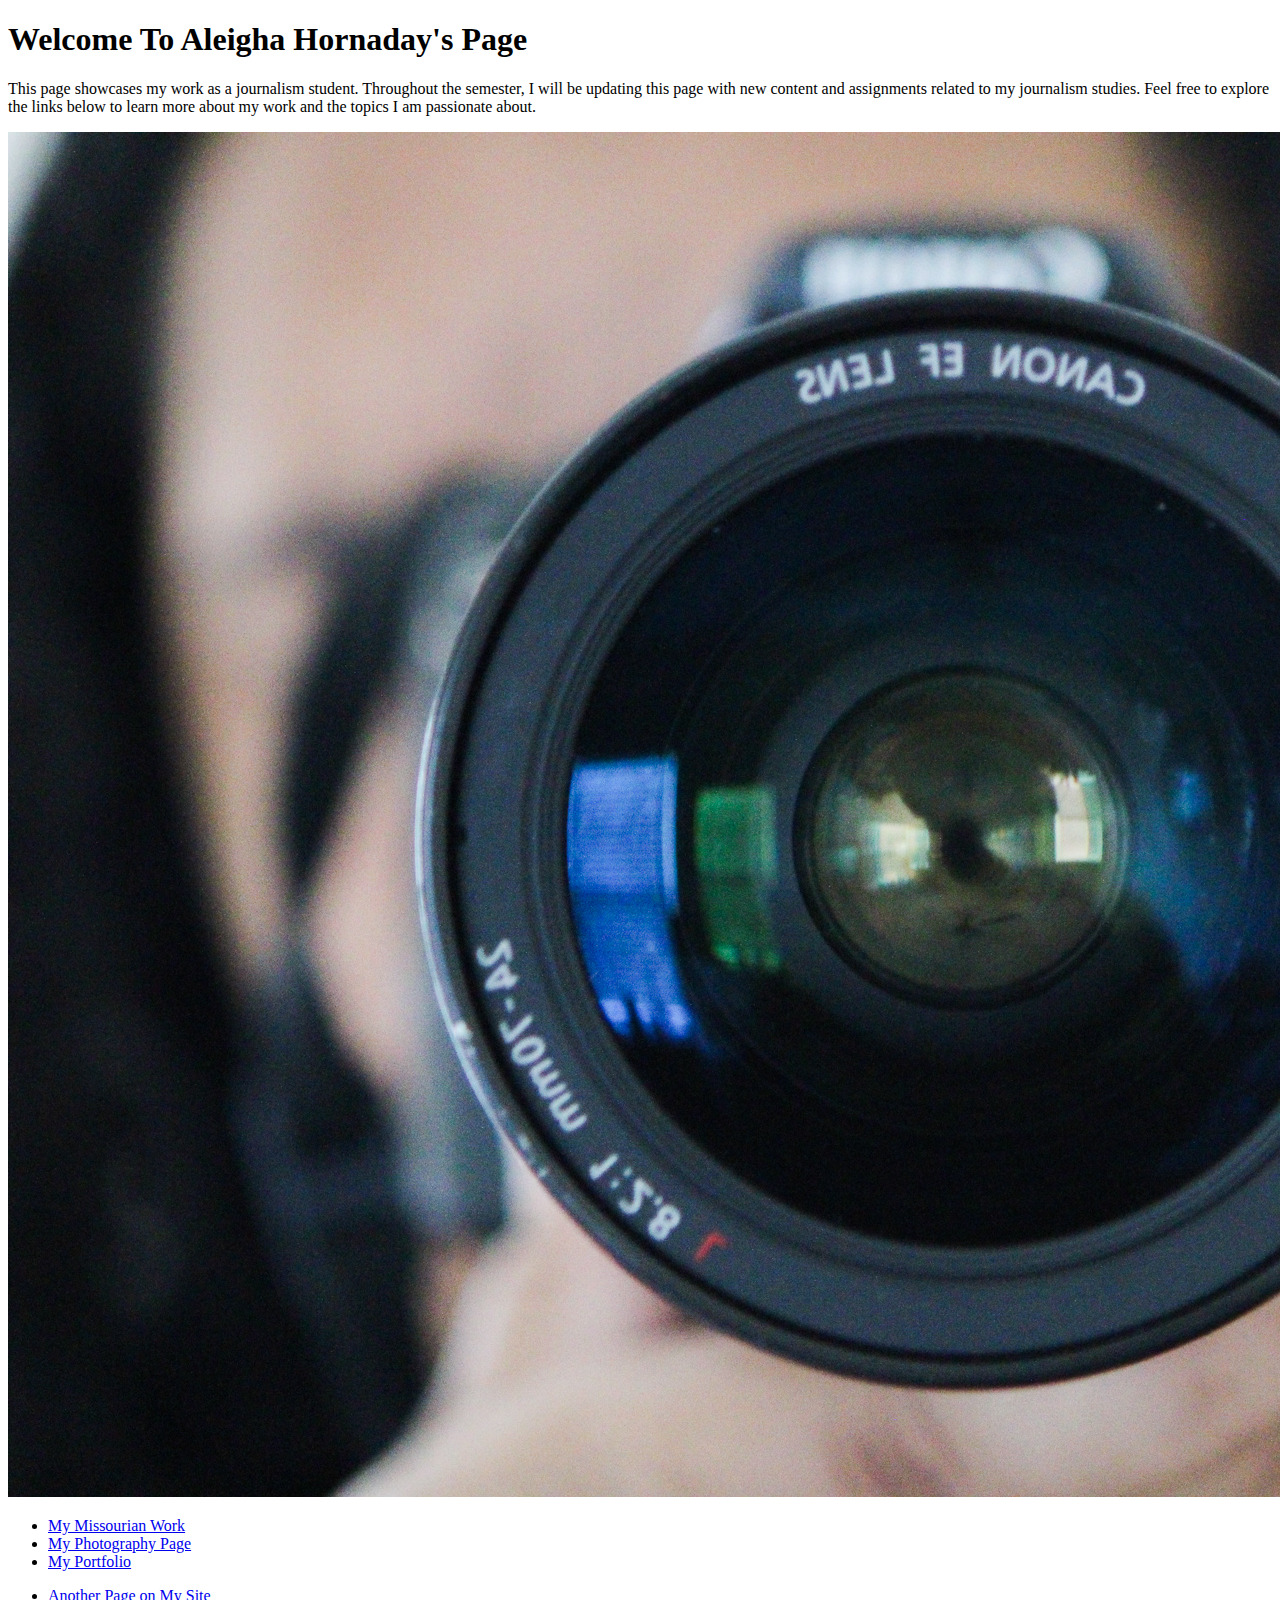
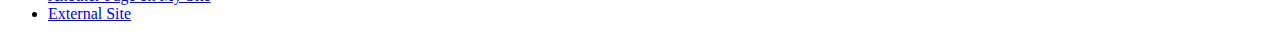
==== index.html @ e6994a54 "Update index.html" ====
<!DOCTYPE html>
<html lang="en">
<head>
    <meta charset="UTF-8">
    <meta name="viewport" content="width=device-width, initial-scale=1.0">
    <title>Aleigha Hornaday's Page</title>
</head>
<body>
    <h1>Welcome To Aleigha Hornaday's Page </h1>
    <p>This page showcases my work as a journalism student. Throughout the semester, I will be updating this page with new content and assignments related to my journalism studies. Feel free to explore the links below to learn more about my work and the topics I am passionate about.</p>
</p>
</body>
<main>
    <div>
        <a href="mailto:ajh4r8@umsystem.edu">
        <img src="img/img-01.jpeg">
    </a>
</div>
 <ul>
        <li><a href="https://www.columbiamissourian.com/users/profile/aleigha%20hornaday/">My Missourian Work</a></li>
        <li><a href="https://www.instagram.com/leighaphotography/">My Photography Page</a></li>
        <li><a href="https://www.aleighahornaday.com">My Portfolio</a></li>
    </ul>
<nav>
        <ul>
            <li><a href="another-page.html">Another Page on My Site</a></li>
            <li><a href="https://www.instagram.com/leighaphotography/">External Site</a></li>
        </ul>
    </nav>
</html>
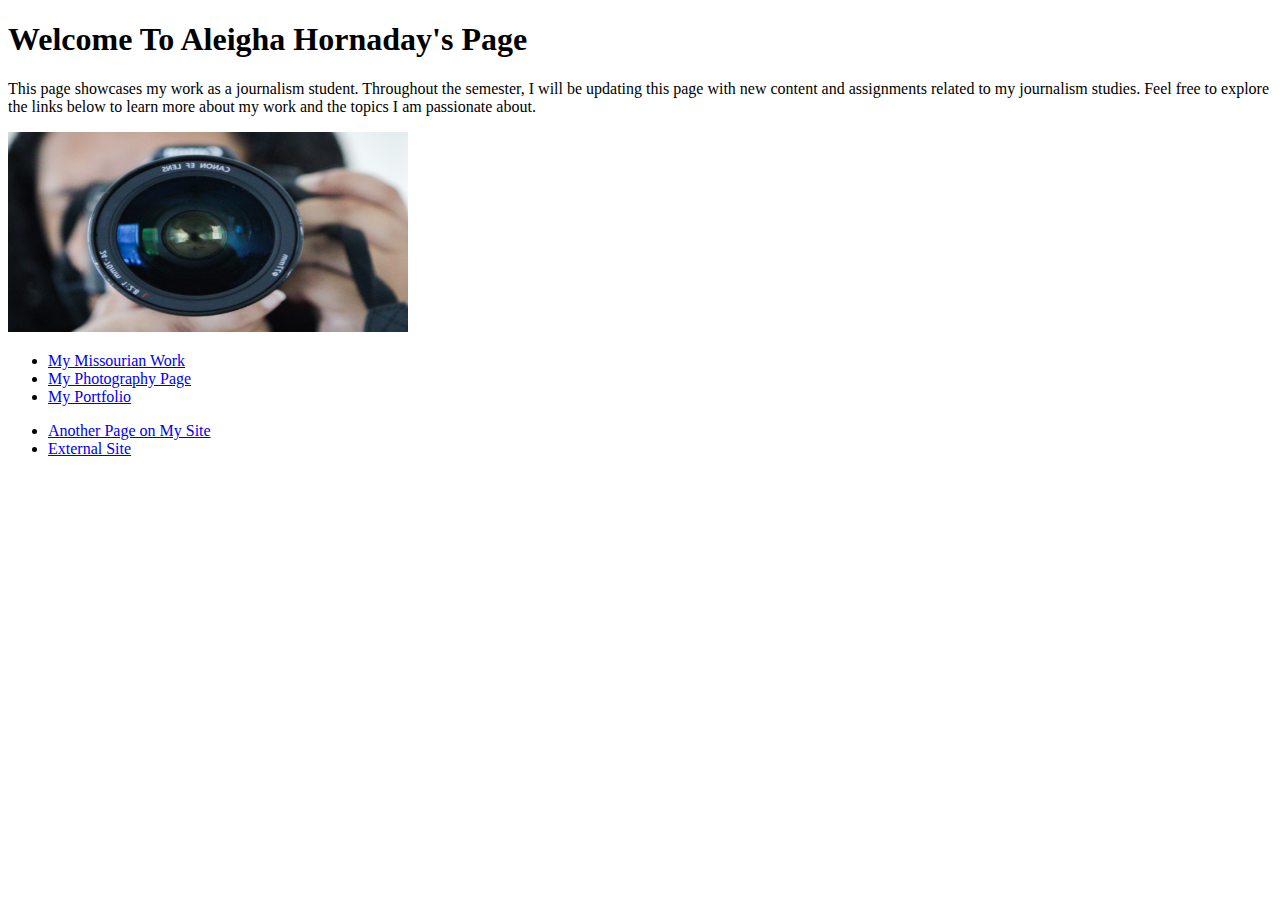
==== commit 47e3ead1: "Update index.html" ====
--- a/index.html
+++ b/index.html
@@ -13,7 +13,9 @@
 <main>
     <div>
         <a href="mailto:ajh4r8@umsystem.edu">
-        <img src="img/img-01.jpeg">
+        <img src="img/img-01.jpeg"
+        width="400"
+        height="200">
     </a>
 </div>
  <ul>
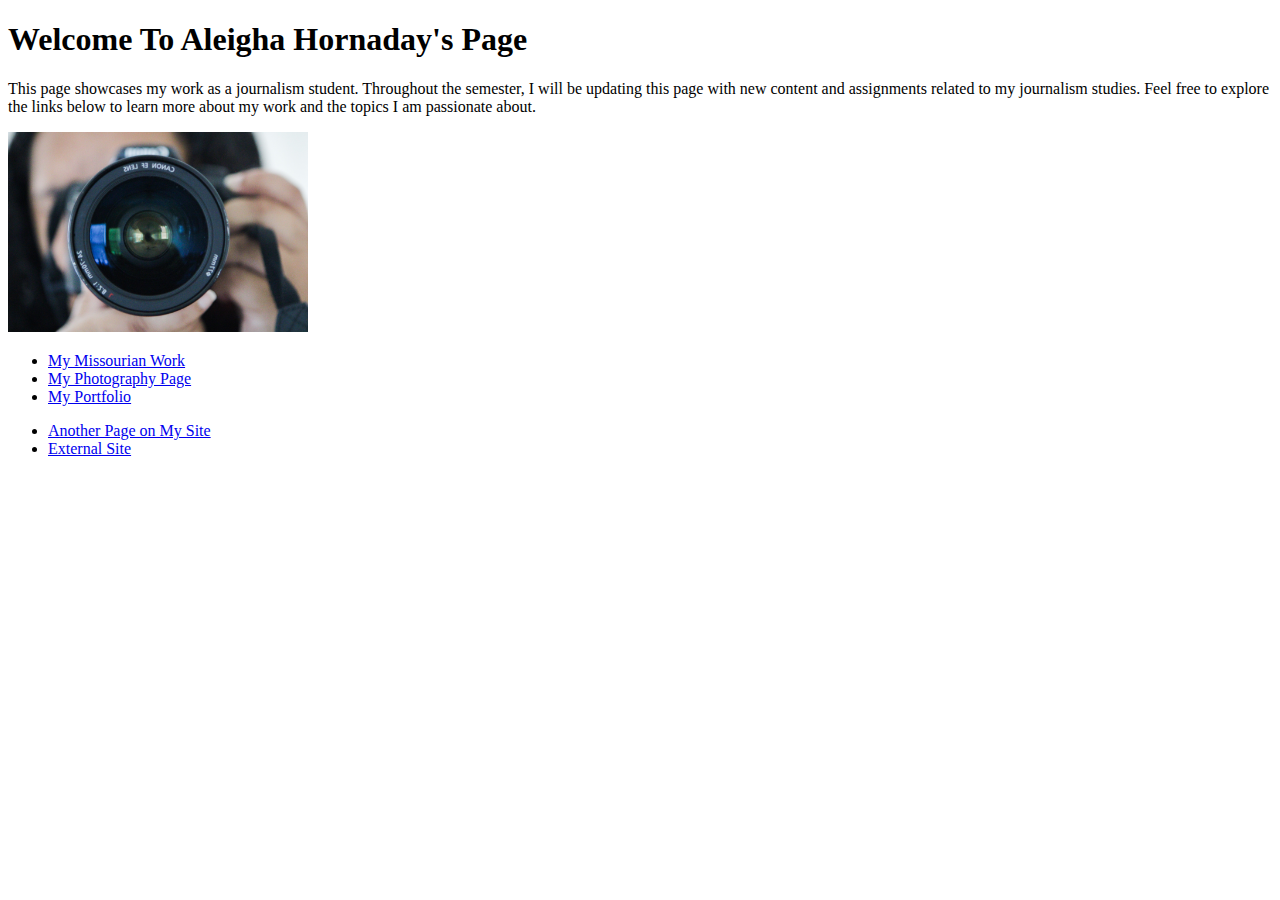
==== commit 4cfab18e: "Update index.html" ====
--- a/index.html
+++ b/index.html
@@ -14,7 +14,7 @@
     <div>
         <a href="mailto:ajh4r8@umsystem.edu">
         <img src="img/img-01.jpeg"
-        width="400"
+        width="300"
         height="200">
     </a>
 </div>
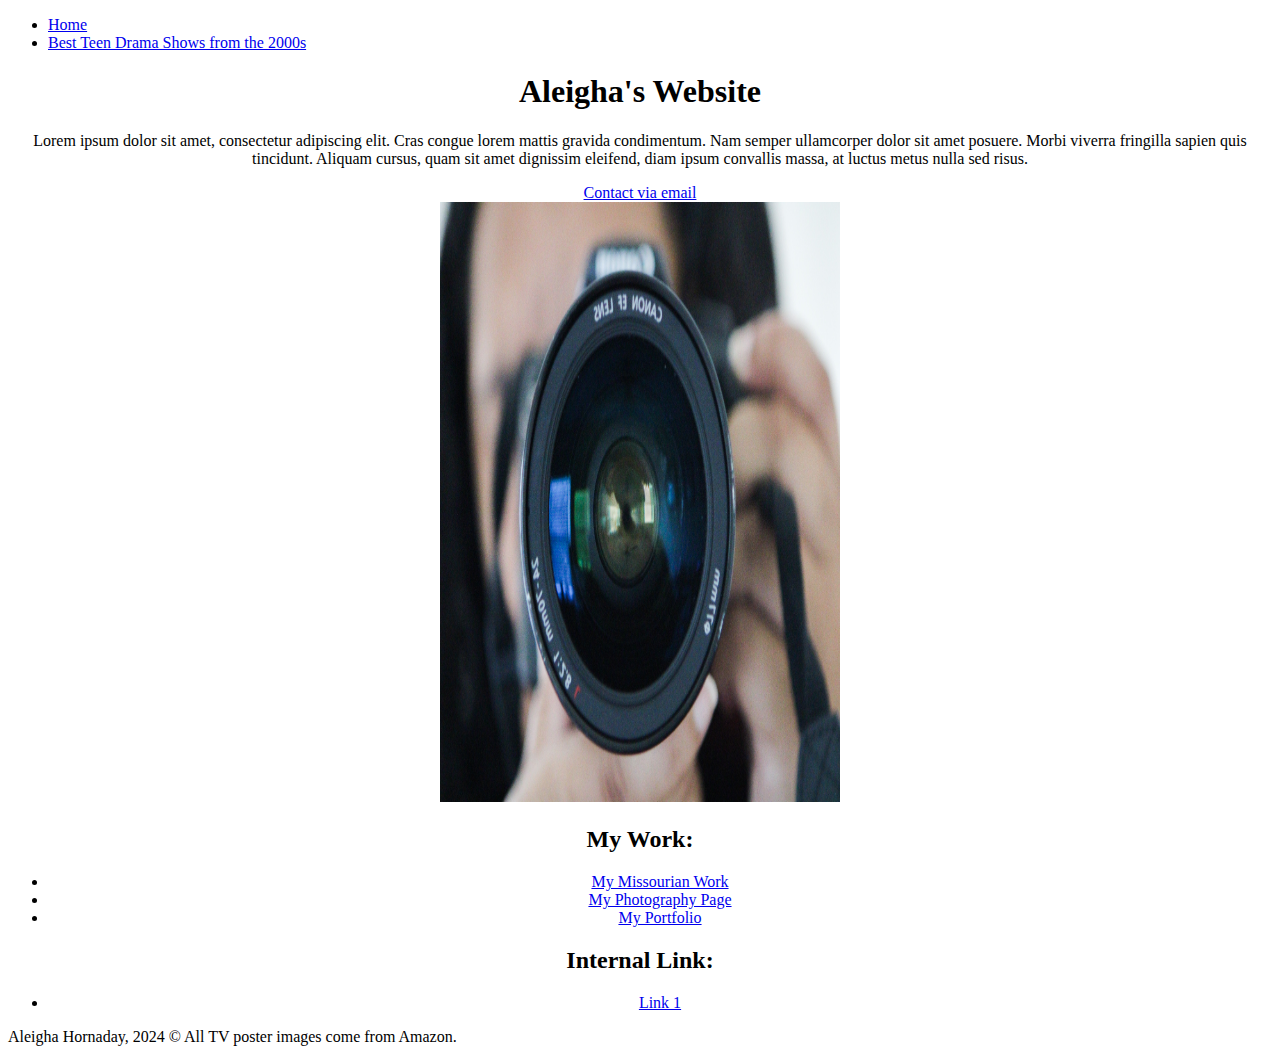
==== commit 6580e419: "Update index.html" ====
--- a/index.html
+++ b/index.html
@@ -3,30 +3,48 @@
 <head>
     <meta charset="UTF-8">
     <meta name="viewport" content="width=device-width, initial-scale=1.0">
-    <title>Aleigha Hornaday's Page</title>
+    <title> Aleigha Hornaday's Page </title>
+     <link rel="stylesheet" href="css/styles.css">
+    <link rel="preconnect" href="https://fonts.googleapis.com">
+<link rel="preconnect" href="https://fonts.googleapis.com">
+<link rel="preconnect" href="https://fonts.gstatic.com" crossorigin>
+<link href="https://fonts.googleapis.com/css2?family=Merriweather:ital,wght@0,300;0,400;0,700;0,900;1,300;1,400;1,700;1,900&family=Roboto+Slab:wght@100..900&family=Roboto:ital,wght@0,100;0,300;0,400;0,500;0,700;0,900;1,100;1,300;1,400;1,500;1,700;1,900&display=swap" rel="stylesheet">
 </head>
 <body>
-    <h1>Welcome To Aleigha Hornaday's Page </h1>
-    <p>This page showcases my work as a journalism student. Throughout the semester, I will be updating this page with new content and assignments related to my journalism studies. Feel free to explore the links below to learn more about my work and the topics I am passionate about.</p>
-</p>
-</body>
+    <nav>
+      <ul>
+        <li><a href="index.html">Home</a></li>
+        <li><a class="active" href="index-list.html">Best Teen Drama Shows from the 2000s</a></li>
+      </ul>
+    </nav>
 <main>
-    <div>
-        <a href="mailto:ajh4r8@umsystem.edu">
+    <center>
+    <h1>Aleigha's Website </h1>
+        <link rel="preconnect" href="https://fonts.googleapis.com">
+        <link rel="preconnect" href="https://fonts.gstatic.com" crossorigin>
+        <link href="https://fonts.googleapis.com/css2?family=Merriweather&display=swap" rel="stylesheet">
+    <p> Lorem ipsum dolor sit amet, consectetur adipiscing elit. Cras congue lorem mattis gravida condimentum. Nam semper ullamcorper dolor sit amet posuere. Morbi viverra fringilla sapien quis tincidunt. Aliquam cursus, quam sit amet dignissim eleifend, diam ipsum convallis massa, at luctus metus nulla sed risus. </p>
+    <a href="mailto:example@thing.com"> Contact via email 
+        <div class="picture-centered-text">
         <img src="img/img-01.jpeg"
-        width="300"
-        height="200">
-    </a>
-</div>
- <ul>
-        <li><a href="https://www.columbiamissourian.com/users/profile/aleigha%20hornaday/">My Missourian Work</a></li>
+        alt="Portrait of Aleigha with Camera"
+        border="0"
+        width="400"
+        height="600">
+</a>
+
+<h2> My Work: </h2>
+<ul>
+    <li><a href="https://www.columbiamissourian.com/users/profile/aleigha%20hornaday/">My Missourian Work</a></li>
         <li><a href="https://www.instagram.com/leighaphotography/">My Photography Page</a></li>
         <li><a href="https://www.aleighahornaday.com">My Portfolio</a></li>
-    </ul>
-<nav>
-        <ul>
-            <li><a href="another-page.html">Another Page on My Site</a></li>
-            <li><a href="https://www.instagram.com/leighaphotography/">External Site</a></li>
-        </ul>
-    </nav>
+</ul>
+<h2> Internal Link: </h2>
+<ul>
+    <li><a href="blank.html">Link 1</a></li>
+ </center>
+</ul>
+</main>
+</body>
+    <footer>Aleigha Hornaday, 2024 &copy; All TV poster images come from Amazon.</footer>  
 </html>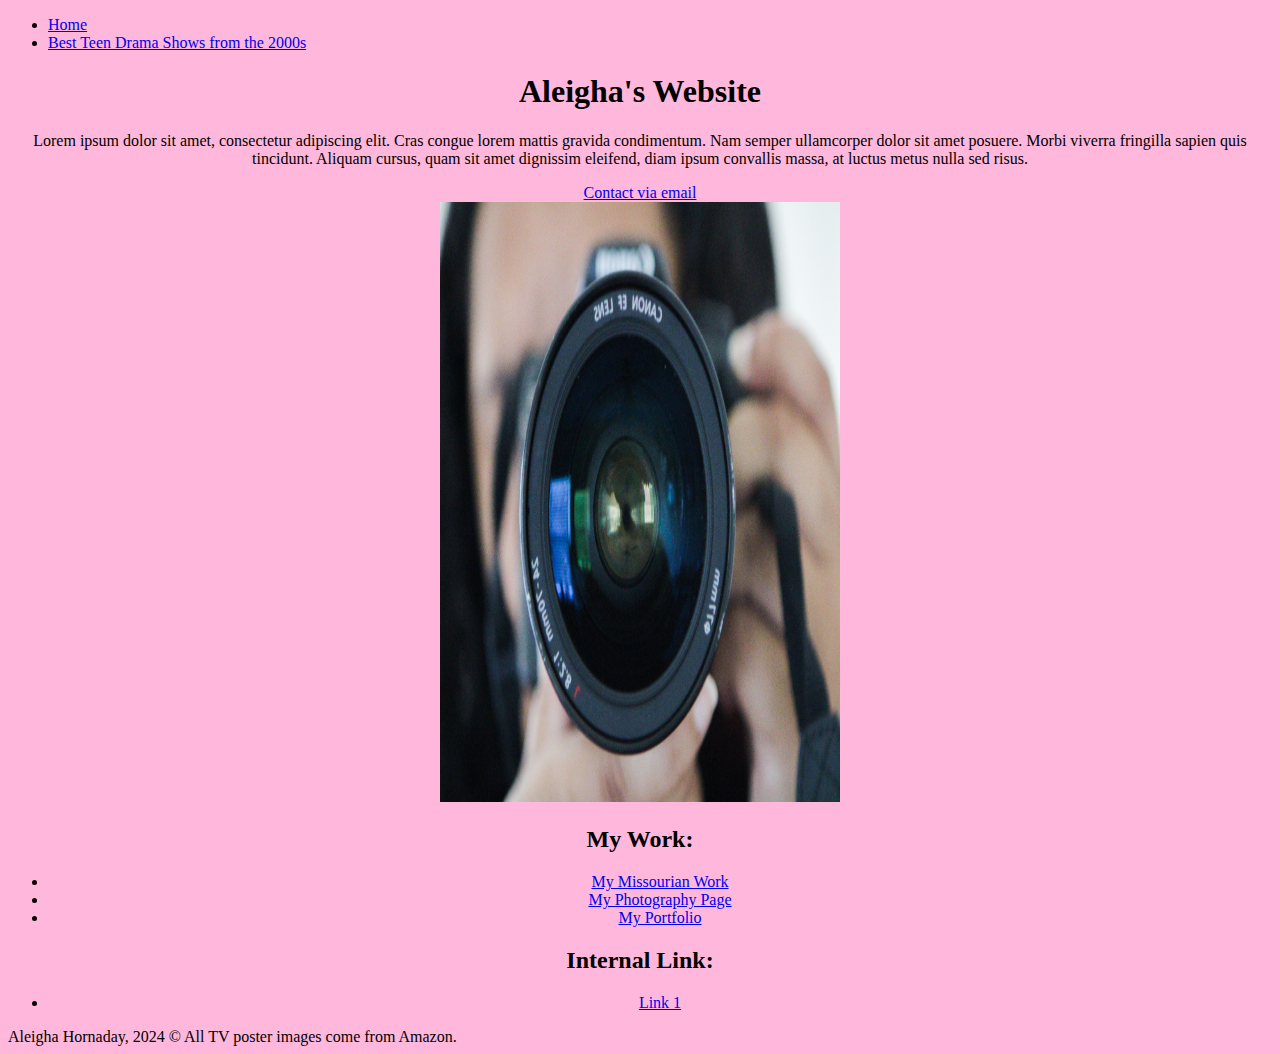
==== commit 6674a048: "changed" ====
--- a/index.html
+++ b/index.html
@@ -4,7 +4,7 @@
     <meta charset="UTF-8">
     <meta name="viewport" content="width=device-width, initial-scale=1.0">
     <title> Aleigha Hornaday's Page </title>
-     <link rel="stylesheet" href="css/styles.css">
+     <link rel="stylesheet" href="css/style.css">
     <link rel="preconnect" href="https://fonts.googleapis.com">
 <link rel="preconnect" href="https://fonts.googleapis.com">
 <link rel="preconnect" href="https://fonts.gstatic.com" crossorigin>
--- a/css/style.css
+++ b/css/style.css
@@ -0,0 +1,41 @@
+body{
+background-color: #82b66c;
+background-color: #ffb8db ; 
+}
+
+main {
+@@ -10,7 +10,7 @@ main {
+  padding: 1rem 2rem;
+  box-sizing: border-box;
+  margin: 1rem auto;
+}
+nav {
+  color: #FFF;
+  background-color: #000000;
+@@ -64,6 +64,29 @@ font-family: "Roboto Slab", serif;
+ul {
+  list-style-type: none;
+}
+/*start of media queries*/
+@media screen and (min-width: 555px) {
+body {
+  background-color: #f57f46
+  }
+  nav ul {
+    display: flex;
+    flex-direction: row;
+    flex-wrap: wrap;
+  }
+  nav li {
+    width: 50%;
+  }
+@media screen and (min-width: 800px) {
+body {
+  background-color: #6d9485
+  }
+  nav li {
+    width: 25%;
+}
+footer {
+  background: #000;
+  color: #FFF;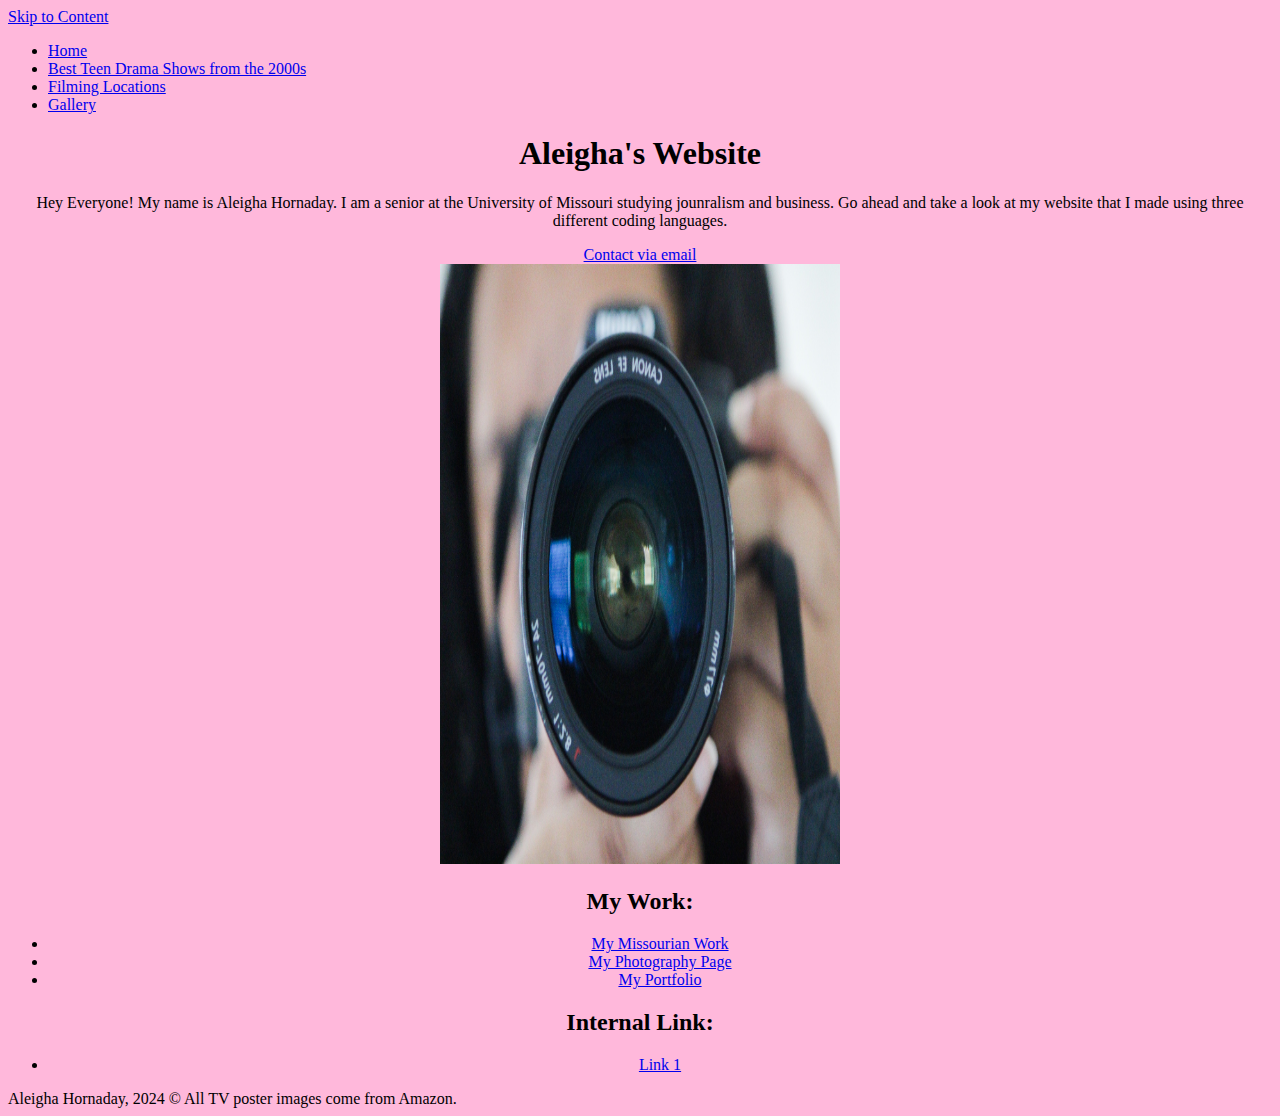
==== commit 54944e46: "final I think" ====
--- a/index.html
+++ b/index.html
@@ -10,20 +10,28 @@
 <link rel="preconnect" href="https://fonts.gstatic.com" crossorigin>
 <link href="https://fonts.googleapis.com/css2?family=Merriweather:ital,wght@0,300;0,400;0,700;0,900;1,300;1,400;1,700;1,900&family=Roboto+Slab:wght@100..900&family=Roboto:ital,wght@0,100;0,300;0,400;0,500;0,700;0,900;1,100;1,300;1,400;1,500;1,700;1,900&display=swap" rel="stylesheet">
 </head>
+<a class="skip-link" href="#content">Skip to Content</a>
+
 <body>
     <nav>
       <ul>
         <li><a href="index.html">Home</a></li>
         <li><a class="active" href="index-list.html">Best Teen Drama Shows from the 2000s</a></li>
+        <li><a class="active" href="index-locations.html">Filming Locations</a></li>
+        <li><a class="active" href="gallery.html">Gallery</a></li>
       </ul>
     </nav>
 <main>
     <center>
+<meta property="description" content="Index"
+ <main id="content">
+    <section class="Index">
+
     <h1>Aleigha's Website </h1>
         <link rel="preconnect" href="https://fonts.googleapis.com">
         <link rel="preconnect" href="https://fonts.gstatic.com" crossorigin>
         <link href="https://fonts.googleapis.com/css2?family=Merriweather&display=swap" rel="stylesheet">
-    <p> Lorem ipsum dolor sit amet, consectetur adipiscing elit. Cras congue lorem mattis gravida condimentum. Nam semper ullamcorper dolor sit amet posuere. Morbi viverra fringilla sapien quis tincidunt. Aliquam cursus, quam sit amet dignissim eleifend, diam ipsum convallis massa, at luctus metus nulla sed risus. </p>
+    <p> Hey Everyone! My name is Aleigha Hornaday. I am a senior at the University of Missouri studying jounralism and business. Go ahead and take a look at my website that I made using three different coding languages. </p>
     <a href="mailto:example@thing.com"> Contact via email 
         <div class="picture-centered-text">
         <img src="img/img-01.jpeg"
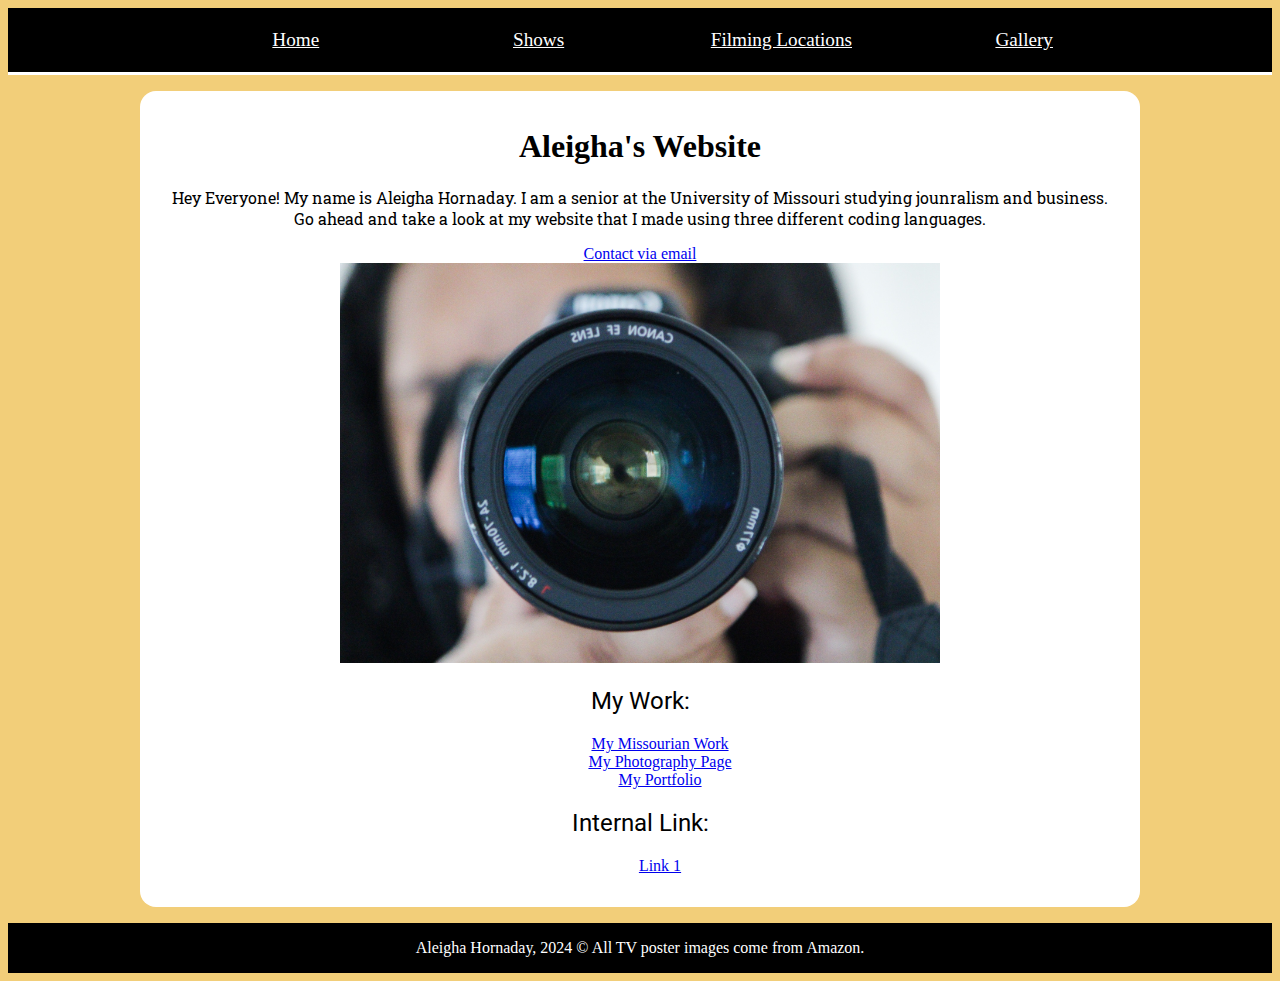
==== commit bb0f7aef: "." ====
--- a/index.html
+++ b/index.html
@@ -4,7 +4,7 @@
     <meta charset="UTF-8">
     <meta name="viewport" content="width=device-width, initial-scale=1.0">
     <title> Aleigha Hornaday's Page </title>
-     <link rel="stylesheet" href="css/style.css">
+     <link rel="stylesheet" href="css/final-style.css">
     <link rel="preconnect" href="https://fonts.googleapis.com">
 <link rel="preconnect" href="https://fonts.googleapis.com">
 <link rel="preconnect" href="https://fonts.gstatic.com" crossorigin>
@@ -16,7 +16,7 @@
     <nav>
       <ul>
         <li><a href="index.html">Home</a></li>
-        <li><a class="active" href="index-list.html">Best Teen Drama Shows from the 2000s</a></li>
+        <li><a class="active" href="index-list.html">Shows</a></li>
         <li><a class="active" href="index-locations.html">Filming Locations</a></li>
         <li><a class="active" href="gallery.html">Gallery</a></li>
       </ul>
@@ -37,8 +37,8 @@
         <img src="img/img-01.jpeg"
         alt="Portrait of Aleigha with Camera"
         border="0"
-        width="400"
-        height="600">
+        width="600"
+        height="400">
 </a>
 
 <h2> My Work: </h2>
--- a/css/final-style.css
+++ b/css/final-style.css
@@ -0,0 +1,184 @@
+.skip-link {
+  position: absolute;
+  top: -3em;
+  background: #fff;
+}
+
+.skip-link:focus{
+  top: 0;
+}
+
+body{
+background-color: #f25771; 
+}
+
+main {
+  width: 90%;
+  max-width: 1000px;
+  background: #FFF;
+  border-radius: 1rem;
+  padding: 1rem 2rem;
+  box-sizing: border-box;
+  margin: 1rem auto;
+}
+nav {
+  color: #FFF;
+  background-color: #000000;
+  padding: 5px;
+  display: block;
+  margin: 0;
+  border-bottom: 3px solid #FFF;
+}
+nav a {
+  color: #FFF;
+}
+nav li, nav li a {
+  width: 100%;
+  text-align: center;
+  display: flex;
+  justify-content: center;
+  align-items: center;
+  font-size: 1.2rem;
+}
+nav ul {
+    display: flex;
+    flex-direction: row;
+    flex-wrap: wrap;
+    justify-content: center;
+  }
+
+  nav li {
+    width: 20%;
+  }
+
+h1{
+  font-family: "Playfair Display", serif;
+  font-optical-sizing: auto;
+  font-weight: <weight>;
+  font-style: normal;
+}
+h2{
+ font-family: "Roboto", sans-serif;
+  font-weight: 400;
+  font-style: normal;
+}
+h3{
+ font-family: "Roboto", sans-serif;
+  font-weight: 400;
+  font-style: normal;
+}
+p{
+font-family: "Roboto Slab", serif;
+  font-optical-sizing: auto;
+  font-weight: <weight>;
+  font-style: normal;
+}
+ul {
+  list-style-type: none;
+}
+
+/*Photo gallery css for gallery-test*/
+
+.gallery-example {
+	display: flex;
+	flex-direction: column;
+	justify-content: space-between;
+	align-items: center;
+}
+
+.button_holder {
+	display: flex;
+	flex-direction: row;
+	align-items: center;
+}
+
+button_next {  }
+button_previous {  }
+
+.stepper {  }
+
+button {
+	background-color: #658394;
+	margin: auto;
+	padding: 1rem;
+	min-width: 10rem;
+	font-size: 1.2rem;
+	border-radius: 0.5rem;
+	justify-content: center;
+}
+
+.button-start {
+/*	background-color: cream;*/
+
+}
+.gallery-image {
+	max-width: 80%;
+
+}
+
+.gallery-image img {
+	max-width: 100%;
+}
+
+.hideThis {
+	display: none;
+}
+
+example-image {
+	display: flex;
+	flex-direction: column;
+	margin: 3rem;
+
+}
+
+.example-image img {
+	display: flex;
+  	max-width:230px;
+  	max-height:95px;
+ 	width: auto;
+  	height: auto;
+  	margin: 1rem;
+}
+
+.listings2 {
+	display: flex;
+	flex-wrap: wrap;
+}
+}
+
+/*start of media queries*/
+@media screen and (min-width: 555px) {
+  body {
+    background-color: #f57f45 !important; /* orange */
+  }
+  nav ul {
+    display: flex;
+    flex-direction: row;
+    flex-wrap: wrap;
+    justify-content: center;
+  }
+
+  nav li {
+    width: 20%;
+  }
+} 
+
+@media screen and (min-width: 800px) {
+  body {
+    background-color: #f2ce79; /* yellow */
+  }
+  nav li {
+    width: 20%;
+  }
+
+  footer {
+    background: #000;
+    color: #FFF;
+    width: 100%;
+    margin: 0;
+    padding: 1rem;
+    box-sizing: border-box;
+    text-align: center;
+    font-weight: normal;
+  }
+}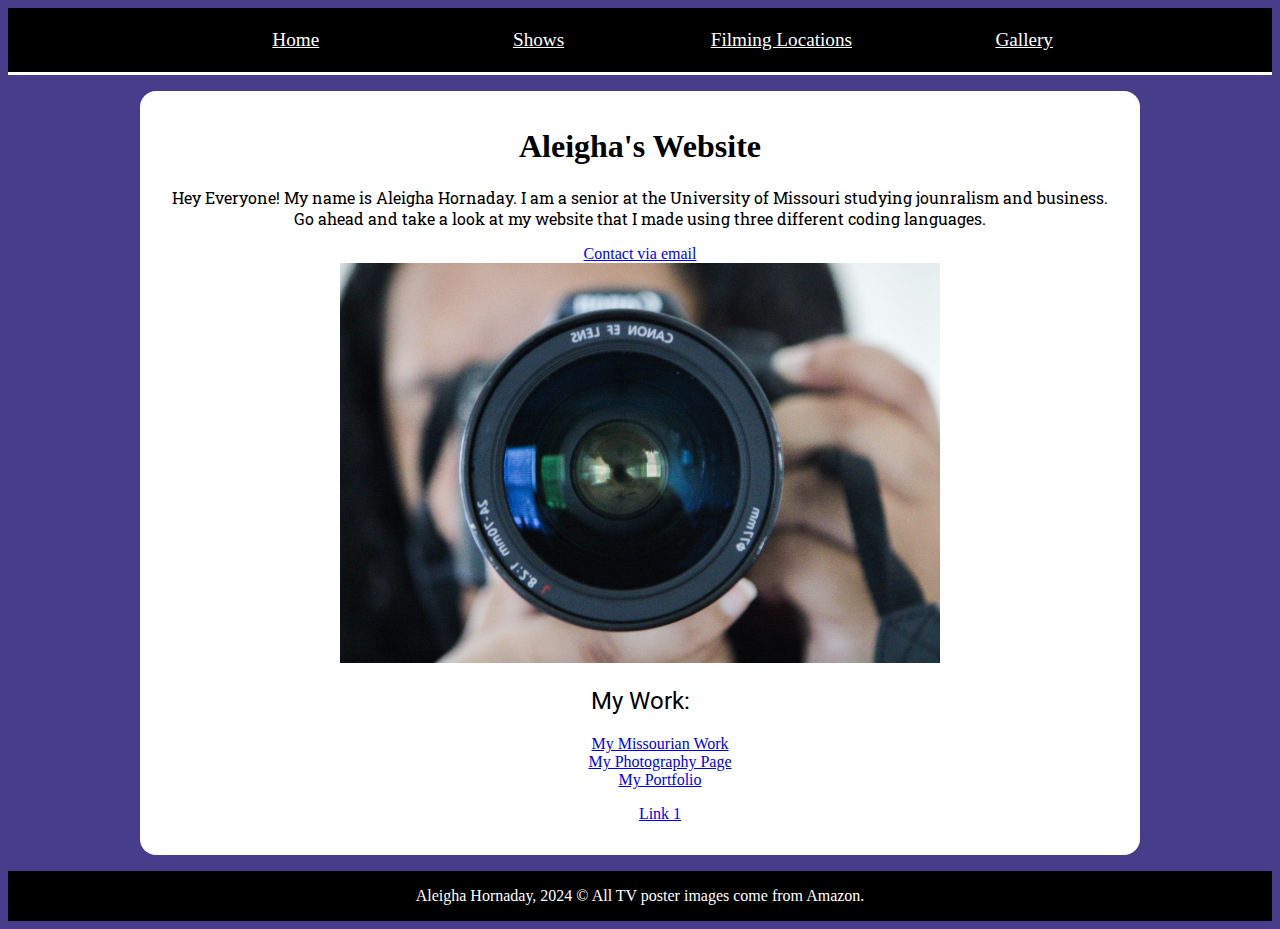
==== commit a7325933: "internal" ====
--- a/index.html
+++ b/index.html
@@ -47,7 +47,7 @@
         <li><a href="https://www.instagram.com/leighaphotography/">My Photography Page</a></li>
         <li><a href="https://www.aleighahornaday.com">My Portfolio</a></li>
 </ul>
-<h2> Internal Link: </h2>
+
 <ul>
     <li><a href="blank.html">Link 1</a></li>
  </center>
--- a/css/final-style.css
+++ b/css/final-style.css
@@ -9,7 +9,7 @@
 }
 
 body{
-background-color: #f25771; 
+background-color: #483d8b; 
 }
 
 main {
@@ -98,7 +98,7 @@
 .stepper {  }
 
 button {
-	background-color: #658394;
+	background-color: ##E8DAEF;
 	margin: auto;
 	padding: 1rem;
 	min-width: 10rem;
@@ -149,7 +149,7 @@
 /*start of media queries*/
 @media screen and (min-width: 555px) {
   body {
-    background-color: #f57f45 !important; /* orange */
+    background-color: #483d8b !important; /* blue */
   }
   nav ul {
     display: flex;
@@ -165,7 +165,7 @@
 
 @media screen and (min-width: 800px) {
   body {
-    background-color: #f2ce79; /* yellow */
+    background-color: #483d8b; /* grey */
   }
   nav li {
     width: 20%;
